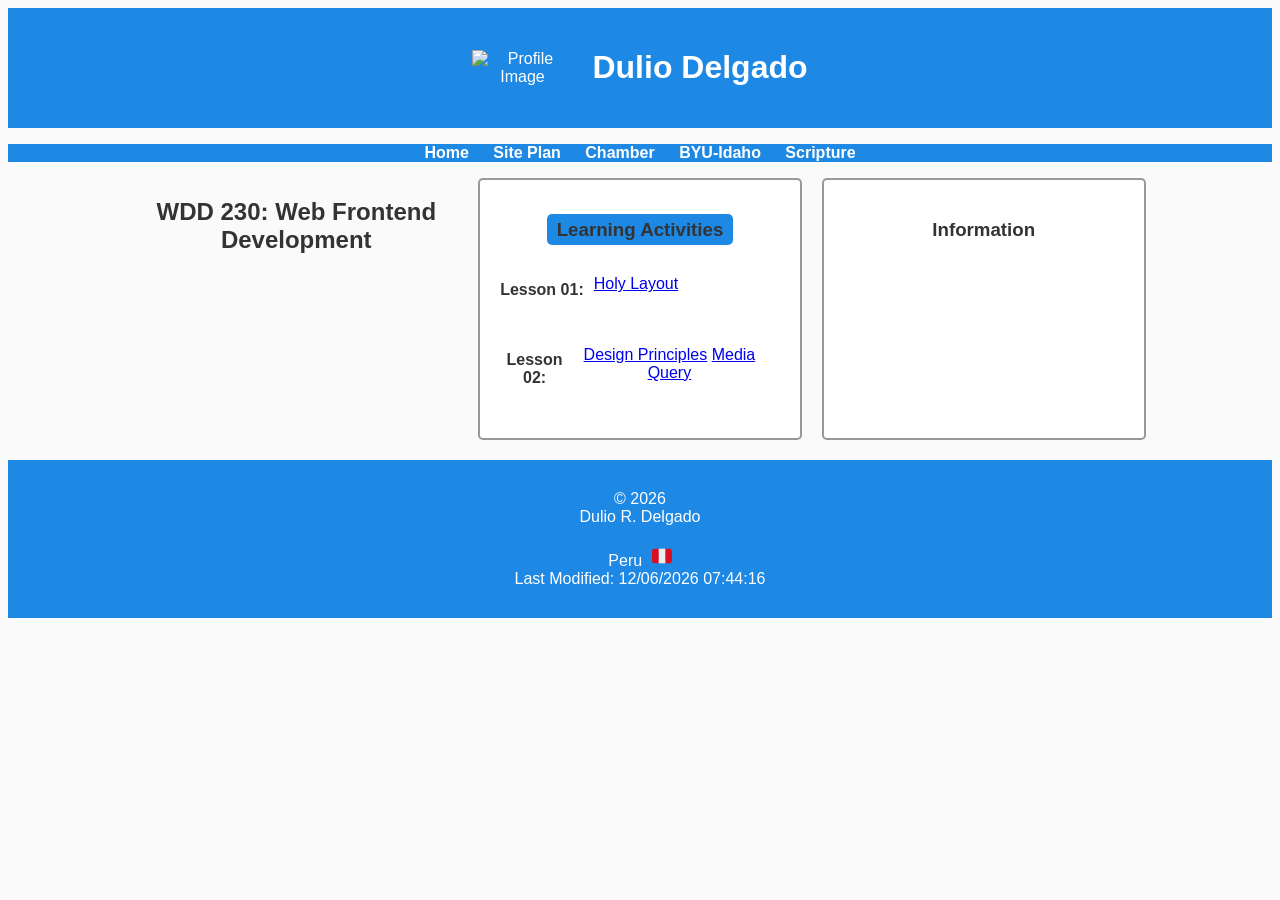
==== index.html @ 128c514b "ok" ====
<!DOCTYPE html>
<html lang="en">
<head>
    <meta charset="UTF-8">
    <meta name="viewport" content="width=device-width, initial-scale=1.0">
    <title>Dulio Delgado - WDD 230 - Web Frontend Development</title>
    <meta name="description" content="WDD 230 - Dulio Delgado - Web Frontend Development course assignment portal. Explore learning activities, information, and more.">
    <meta name="author" content="Dulio R. Delgado">
    <link rel="stylesheet" href="styles/base.css">
    <link rel="stylesheet" href="styles/normalize.css">
    <link rel="icon" href="favicon.ico">
    <meta property="og:title" content="My Home Town Portal">
    <meta property="og:type" content="website">
    <meta property="og:image" content="https://github.com/duliodelgado/wdd230/blob/main/arequipa.jpeg">
    <meta property="og:url" content="https://duliodelgado.github.io/wdd230/">
</head>
<body>
    <header>
        <div class="header-content">
            <img src="https://github.com/duliodelgado/wdd230/blob/main/profile.JPG?raw=true" alt="Profile Image" class="profile-image">
            <h1>Dulio Delgado</h1>
        </div>
    </header>
    <nav>
        <ul>
            <li><a href="#">Home</a></li>
            <li><a href="lesson03/chamber-site-plan.html">Site Plan</a></li>
            <li><a href="chamber/">Chamber</a></li>
            <li><a href="https://www.byui.edu" target="_blank">BYU-Idaho</a></li>
            <li><a href="https://www.churchofjesuschrist.org/study/scriptures" target="_blank">Scripture</a></li>
        </ul>
    </nav>
    <main>
        <h2>WDD 230: Web Frontend Development</h2>

        <section class="card">
            <h3><span class="background-color">Learning Activities</span></h3>
            <div class="lesson">
                <h4>Lesson 01: </h4>
                <ul>
                    <li><a href="lesson01/holygrail.html">Holy Layout</a></li>
                </ul>
            </div>
            <div class="lesson">
                <h4>Lesson 02: </h4>
                <ul>
                    <li><a href="lesson02/design.html">Design Principles</a></li>
                    <li><a href="lesson02/media-query.html">Media Query</a></li>
                </ul>
            </div>

        </section>


        <section class="card">
            <h3>Information</h3>
            <!-- Information placeholders -->
        </section>
    </main>
    <footer>
        <div class="footer-content">
            <div class="footer-row">
                <p>&copy; <span id="currentYear"></span></p>
                <p>Dulio R. Delgado</p>
            </div>
            <div class="footer-row">
                <p>Peru <img src="Peru-Flag-icon.png" alt="Peru Flag"></p>
                <p id="lastModified"></p>
            </div>
        </div>
    </footer>

    <script src="scripts/getdates.js"></script>
</body>
</html>
---- styles/base.css ----
/* Font Family */
body, header, nav ul li a {
  font-family: 'Roboto', sans-serif;
}

/* Color Scheme */
body {
  background-color: #fafafa; /* Light gray background */
  color: #333;
}
h2 {
  text-align: center;
}

header, nav ul {
  background-color: #1e88e5; /* Dark blue */
  color: #fff;
  padding: 20px;
  text-align: center;
}

nav ul {
  list-style-type: none;
  padding: 0;
}

nav ul li {
  display: inline;
  margin-right: 20px;
}

nav ul li:last-child {
  margin-right: 0;
}

nav ul li a {
  color: inherit; /* Inherit color from parent (header) */
  text-decoration: none;
  font-weight: bold;
}
li {
  display: inline;
}
nav ul li a:hover {
  color: #ff5722; /* Orange on hover */
}

main {
  width: 80%;
  margin: 0 auto;
  display: grid; /* Use CSS Grid for layout */
  grid-template-columns: repeat(auto-fit, minmax(300px, 1fr)); /* Responsive grid with minimum width of 300px */
  gap: 20px; /* Gap between grid items */
}

.card {
  background-color: #fff;
  border: 2px solid #999797;
  border-radius: 5px;
  padding: 20px;
  text-align: center;
  margin-bottom: 20px; /* Add margin-bottom to create space between sections */
}
.background-color {
  background-color: #1e88e5; /* Your desired background color */;
  padding: 5px 10px; /* Adjust padding as needed */
  border-radius: 5px; /* Optional: Add border-radius for rounded corners */
}
/* Footer */
footer {
  background-color: #1e88e5; /* Inherit background color from header */
  color: white; /* Change text color to white */
  padding: 20px;
  text-align: center;
}

.footer-content {
  display: flex;
  flex-direction: column;
  align-items: center;
}

.footer-row {
  margin: 10px 0;
}

.footer-row p {
  margin: 0;
}

.footer-row img {
  width: 20px; /* Adjust the width as needed */
  margin-left: 5px; /* Adjust the spacing between text and flag */
}

/* Adjust image width */
header {
  background-color: #1e88e5;
  color: #fff;
  padding: 20px;
  text-align: center;
  display: flex; /* Set header to flex container */
  justify-content: center; /* Center items horizontally */
}

.header-content {
  display: grid;
  grid-template-columns: auto 1fr; /* Auto for the image width, 1fr for the remaining space */
  align-items: center; /* Center vertically */
  justify-content: center; /* Center horizontally */
}
header img {
  width: 20%;
  margin-right: 10px; /* Add some spacing between the image and the name */
}

.profile-image {
  width: 100px;
  margin-right: 20px;
}

.lesson {
  display: flex;
  margin-bottom: 10px;
}
.lesson h4 {
  margin-right: 10px;
}

.lesson p {
  margin: 0;
}

.lesson ul {
  list-style-type: none;
  padding: 0;
}

.lesson li {
  margin-bottom: 5px;
}

.lesson:nth-child(odd) {
  margin-right: 20px; /* Add spacing between lessons on the same line */
}
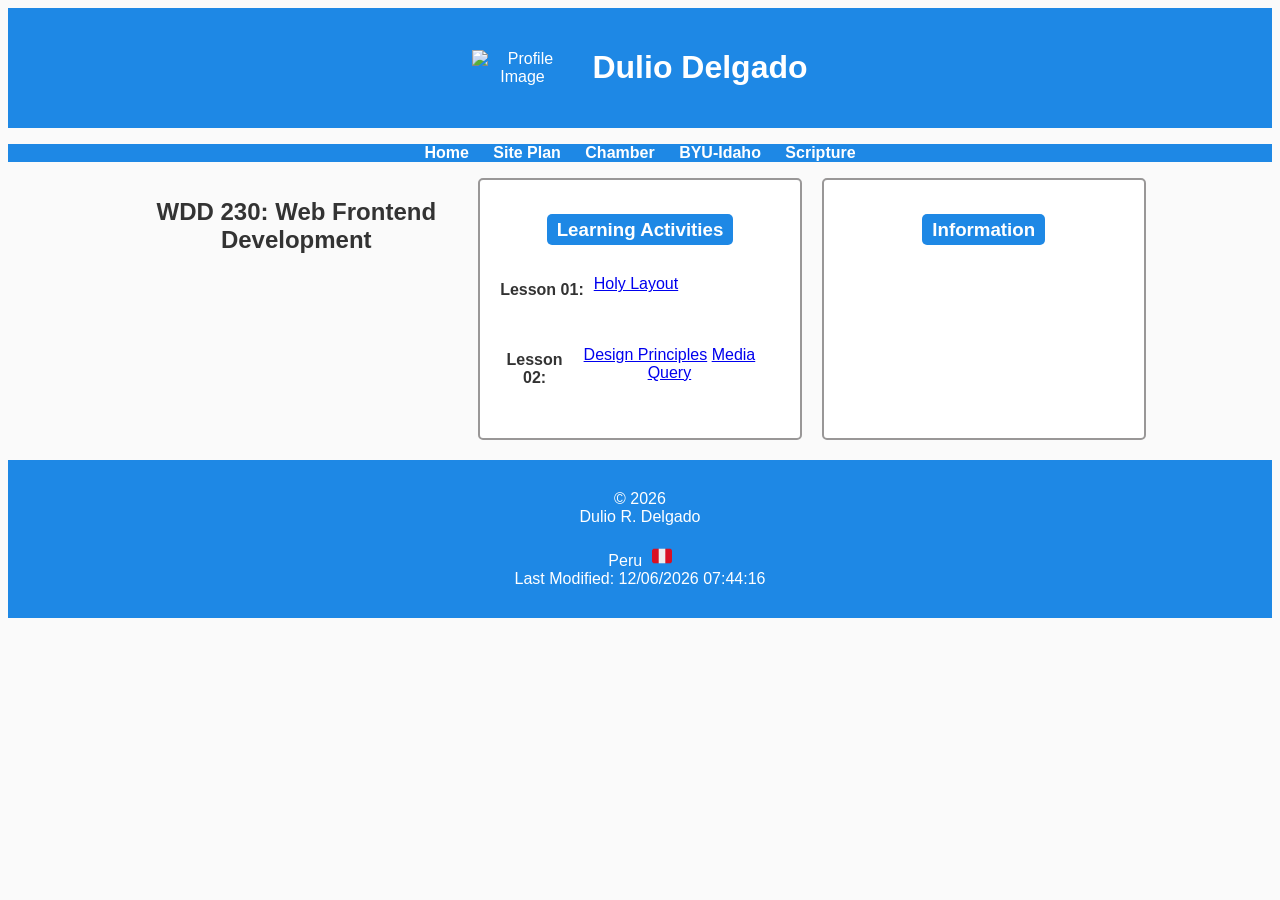
==== commit 15755125: "ok" ====
--- a/index.html
+++ b/index.html
@@ -53,7 +53,7 @@
 
 
         <section class="card">
-            <h3>Information</h3>
+            <h3><span class="background-color">Information</span></h3>
             <!-- Information placeholders -->
         </section>
     </main>
--- a/styles/base.css
+++ b/styles/base.css
@@ -63,8 +63,10 @@
 }
 .background-color {
   background-color: #1e88e5; /* Your desired background color */;
+  color: #fff;
   padding: 5px 10px; /* Adjust padding as needed */
   border-radius: 5px; /* Optional: Add border-radius for rounded corners */
+  width: 100%; /* Extend background color from left to right */
 }
 /* Footer */
 footer {
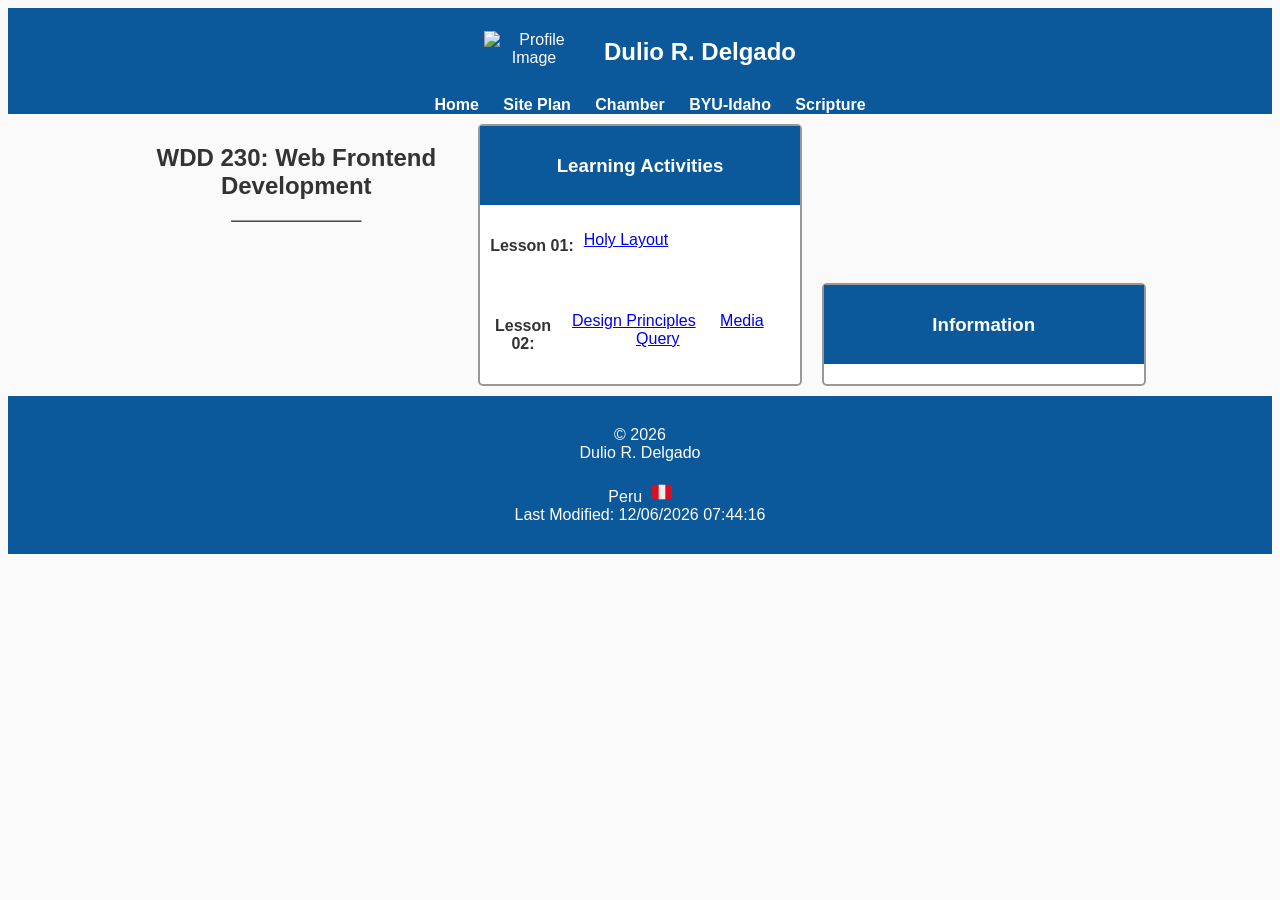
==== commit 69ec52a5: "ok" ====
--- a/index.html
+++ b/index.html
@@ -18,9 +18,10 @@
     <header>
         <div class="header-content">
             <img src="https://github.com/duliodelgado/wdd230/blob/main/profile.JPG?raw=true" alt="Profile Image" class="profile-image">
-            <h1>Dulio Delgado</h1>
+            <h2>Dulio R. Delgado</h2>
         </div>
     </header>
+    <div class="header-content2">
     <nav>
         <ul>
             <li><a href="#">Home</a></li>
@@ -30,32 +31,40 @@
             <li><a href="https://www.churchofjesuschrist.org/study/scriptures" target="_blank">Scripture</a></li>
         </ul>
     </nav>
+    </div>
     <main>
-        <h2>WDD 230: Web Frontend Development</h2>
-
+        <div class="title">
+            <h2>WDD 230: Web Frontend Development</h2>
+            <hr>
+        </div>
         <section class="card">
-            <h3><span class="background-color">Learning Activities</span></h3>
-            <div class="lesson">
+            <section class="informationtitle">
+                <h3>Learning Activities</h3>
+            </section>
+            <div class="lesson"> 
+                <!-- <div class="lesson">  <section class="information2text">-->
                 <h4>Lesson 01: </h4>
                 <ul>
                     <li><a href="lesson01/holygrail.html">Holy Layout</a></li>
                 </ul>
             </div>
-            <div class="lesson">
+            <div class="lesson"> 
                 <h4>Lesson 02: </h4>
                 <ul>
                     <li><a href="lesson02/design.html">Design Principles</a></li>
                     <li><a href="lesson02/media-query.html">Media Query</a></li>
                 </ul>
             </div>
-
         </section>
-
-
+        
         <section class="card">
-            <h3><span class="background-color">Information</span></h3>
+            <section class="informationtitle">
+                <h3>Information</h3>
             <!-- Information placeholders -->
-        </section>
+            </section>
+            <div class="lesson"> 
+                <!-- Information placeholders -->
+            </div>
     </main>
     <footer>
         <div class="footer-content">
--- a/styles/base.css
+++ b/styles/base.css
@@ -8,29 +8,25 @@
   background-color: #fafafa; /* Light gray background */
   color: #333;
 }
+
 h2 {
   text-align: center;
 }
 
-header, nav ul {
-  background-color: #1e88e5; /* Dark blue */
+/* Header */
+
+title, nav ul {
+  background-color: #0b589b; /* Dark blue */
   color: #fff;
-  padding: 20px;
+  padding: auto;
   text-align: center;
+  margin-bottom: 10px;
+  margin-top: 0;
 }
 
-nav ul {
-  list-style-type: none;
-  padding: 0;
-}
-
-nav ul li {
+li {
   display: inline;
   margin-right: 20px;
-}
-
-nav ul li:last-child {
-  margin-right: 0;
 }
 
 nav ul li a {
@@ -38,13 +34,12 @@
   text-decoration: none;
   font-weight: bold;
 }
-li {
-  display: inline;
-}
+
 nav ul li a:hover {
   color: #ff5722; /* Orange on hover */
 }
 
+/* Main Content */
 main {
   width: 80%;
   margin: 0 auto;
@@ -53,24 +48,28 @@
   gap: 20px; /* Gap between grid items */
 }
 
+/* Cards */
 .card {
-  background-color: #fff;
+  background-color: #ffffff;
   border: 2px solid #999797;
   border-radius: 5px;
-  padding: 20px;
   text-align: center;
-  margin-bottom: 20px; /* Add margin-bottom to create space between sections */
+  margin-bottom: 10px; /* Add margin-bottom to create space between sections */
+  margin-top: auto; /* Center vertically */
 }
-.background-color {
-  background-color: #1e88e5; /* Your desired background color */;
+
+/* Information Title */
+.informationtitle {
+  background-color: #0b589b;
   color: #fff;
-  padding: 5px 10px; /* Adjust padding as needed */
-  border-radius: 5px; /* Optional: Add border-radius for rounded corners */
-  width: 100%; /* Extend background color from left to right */
+  margin-top: auto; /* Center vertically */
+  padding: 10px 0; /* Add padding for better spacing */
+  text-align: center;
 }
+
 /* Footer */
 footer {
-  background-color: #1e88e5; /* Inherit background color from header */
+  background-color: #0b589b; /* Inherit background color from header */
   color: white; /* Change text color to white */
   padding: 20px;
   text-align: center;
@@ -95,11 +94,11 @@
   margin-left: 5px; /* Adjust the spacing between text and flag */
 }
 
-/* Adjust image width */
+/* Header Content */
 header {
-  background-color: #1e88e5;
+  background-color: #0b589b;
   color: #fff;
-  padding: 20px;
+  padding: 10px;
   text-align: center;
   display: flex; /* Set header to flex container */
   justify-content: center; /* Center items horizontally */
@@ -111,9 +110,20 @@
   align-items: center; /* Center vertically */
   justify-content: center; /* Center horizontally */
 }
+
+/* Horizontal Rule */
+.title hr {
+  width: 40%; /* Make the line span the full width */
+  border-bottom: 1px solid #0b589b; /* Add a 2px solid blue border at the bottom */
+  margin-bottom: 20px;
+  margin-top: 5px;
+}
+
+/* Profile Image */
 header img {
-  width: 20%;
+  width: 25%;
   margin-right: 10px; /* Add some spacing between the image and the name */
+  margin-bottom: 5px;
 }
 
 .profile-image {
@@ -121,10 +131,12 @@
   margin-right: 20px;
 }
 
+/* Lessons */
 .lesson {
   display: flex;
-  margin-bottom: 10px;
+  padding: 10px;
 }
+
 .lesson h4 {
   margin-right: 10px;
 }
@@ -145,4 +157,3 @@
 .lesson:nth-child(odd) {
   margin-right: 20px; /* Add spacing between lessons on the same line */
 }
-
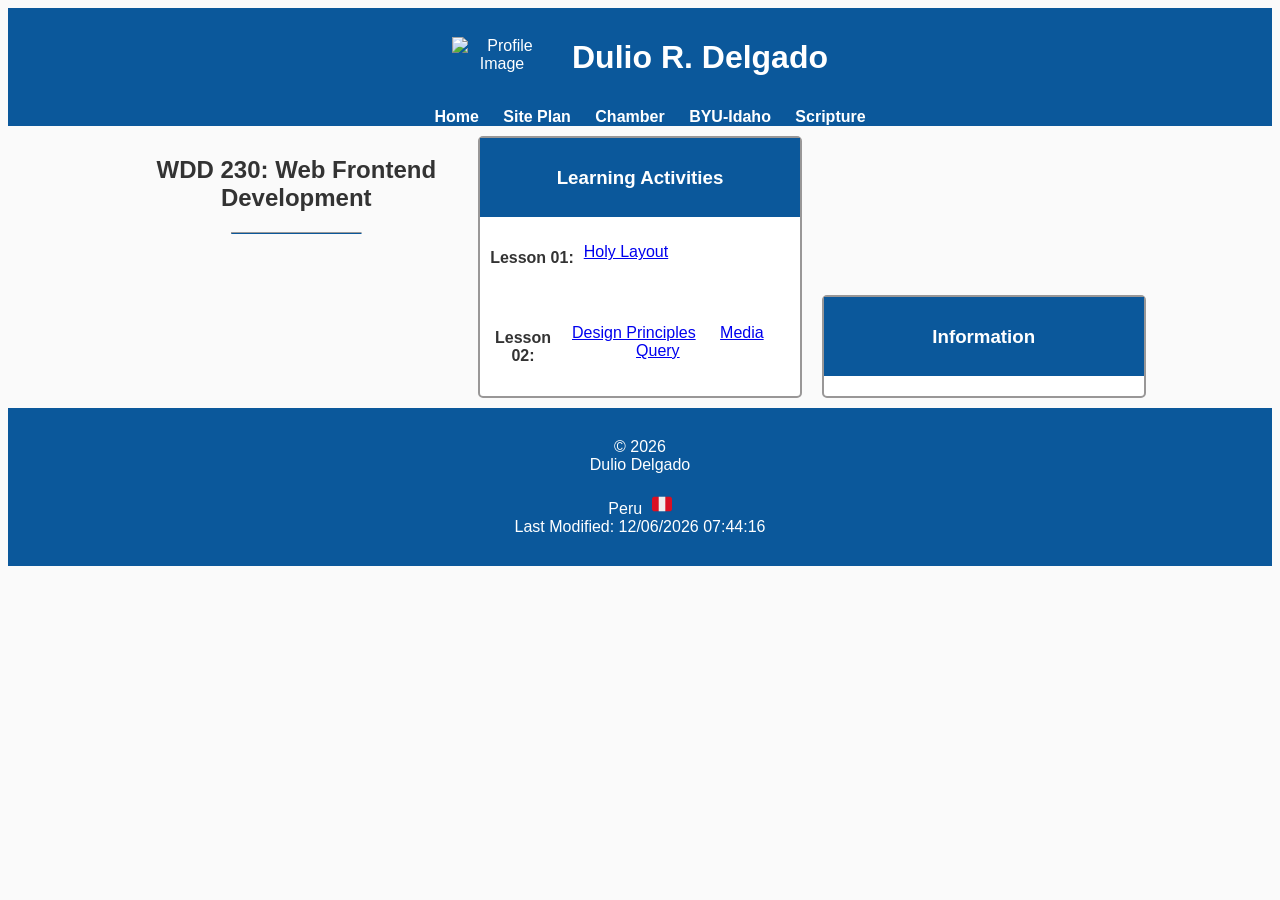
==== commit 1a57584a: "ok" ====
--- a/index.html
+++ b/index.html
@@ -6,8 +6,9 @@
     <title>Dulio Delgado - WDD 230 - Web Frontend Development</title>
     <meta name="description" content="WDD 230 - Dulio Delgado - Web Frontend Development course assignment portal. Explore learning activities, information, and more.">
     <meta name="author" content="Dulio R. Delgado">
+    <link rel="stylesheet" href="styles/normalize.css">
+    <link rel="stylesheet" href="https://cdnjs.cloudflare.com/ajax/libs/normalize/8.0.1/normalize.min.css">
     <link rel="stylesheet" href="styles/base.css">
-    <link rel="stylesheet" href="styles/normalize.css">
     <link rel="icon" href="favicon.ico">
     <meta property="og:title" content="My Home Town Portal">
     <meta property="og:type" content="website">
@@ -18,7 +19,7 @@
     <header>
         <div class="header-content">
             <img src="https://github.com/duliodelgado/wdd230/blob/main/profile.JPG?raw=true" alt="Profile Image" class="profile-image">
-            <h2>Dulio R. Delgado</h2>
+            <h1>Dulio R. Delgado</h1>
         </div>
     </header>
     <div class="header-content2">
@@ -70,7 +71,7 @@
         <div class="footer-content">
             <div class="footer-row">
                 <p>&copy; <span id="currentYear"></span></p>
-                <p>Dulio R. Delgado</p>
+                <p>Dulio Delgado</p>
             </div>
             <div class="footer-row">
                 <p>Peru <img src="Peru-Flag-icon.png" alt="Peru Flag"></p>
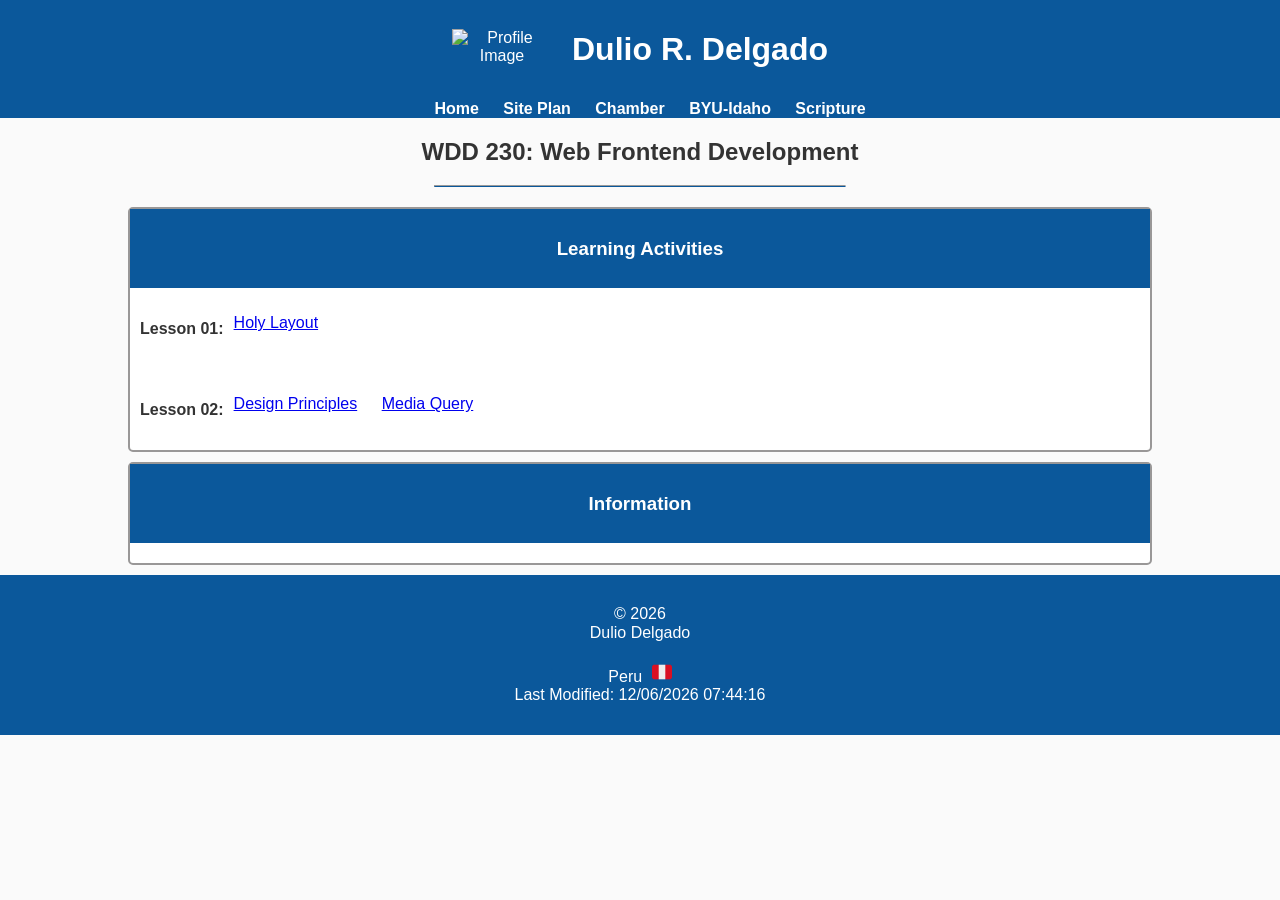
==== commit 8d62954b: "ok" ====
--- a/index.html
+++ b/index.html
@@ -6,9 +6,13 @@
     <title>Dulio Delgado - WDD 230 - Web Frontend Development</title>
     <meta name="description" content="WDD 230 - Dulio Delgado - Web Frontend Development course assignment portal. Explore learning activities, information, and more.">
     <meta name="author" content="Dulio R. Delgado">
-    <link rel="stylesheet" href="styles/normalize.css">
-    <link rel="stylesheet" href="https://cdnjs.cloudflare.com/ajax/libs/normalize/8.0.1/normalize.min.css">
+ 
+  
+    
     <link rel="stylesheet" href="styles/base.css">
+    <link rel="stylesheet" href="styles/normalize.css"> 
+    <!--<link rel="stylesheet" href="https://cdnjs.cloudflare.com/ajax/libs/normalize/8.0.1/normalize.min.css"> -->
+    
     <link rel="icon" href="favicon.ico">
     <meta property="og:title" content="My Home Town Portal">
     <meta property="og:type" content="website">
@@ -66,6 +70,7 @@
             <div class="lesson"> 
                 <!-- Information placeholders -->
             </div>
+        </section>
     </main>
     <footer>
         <div class="footer-content">
